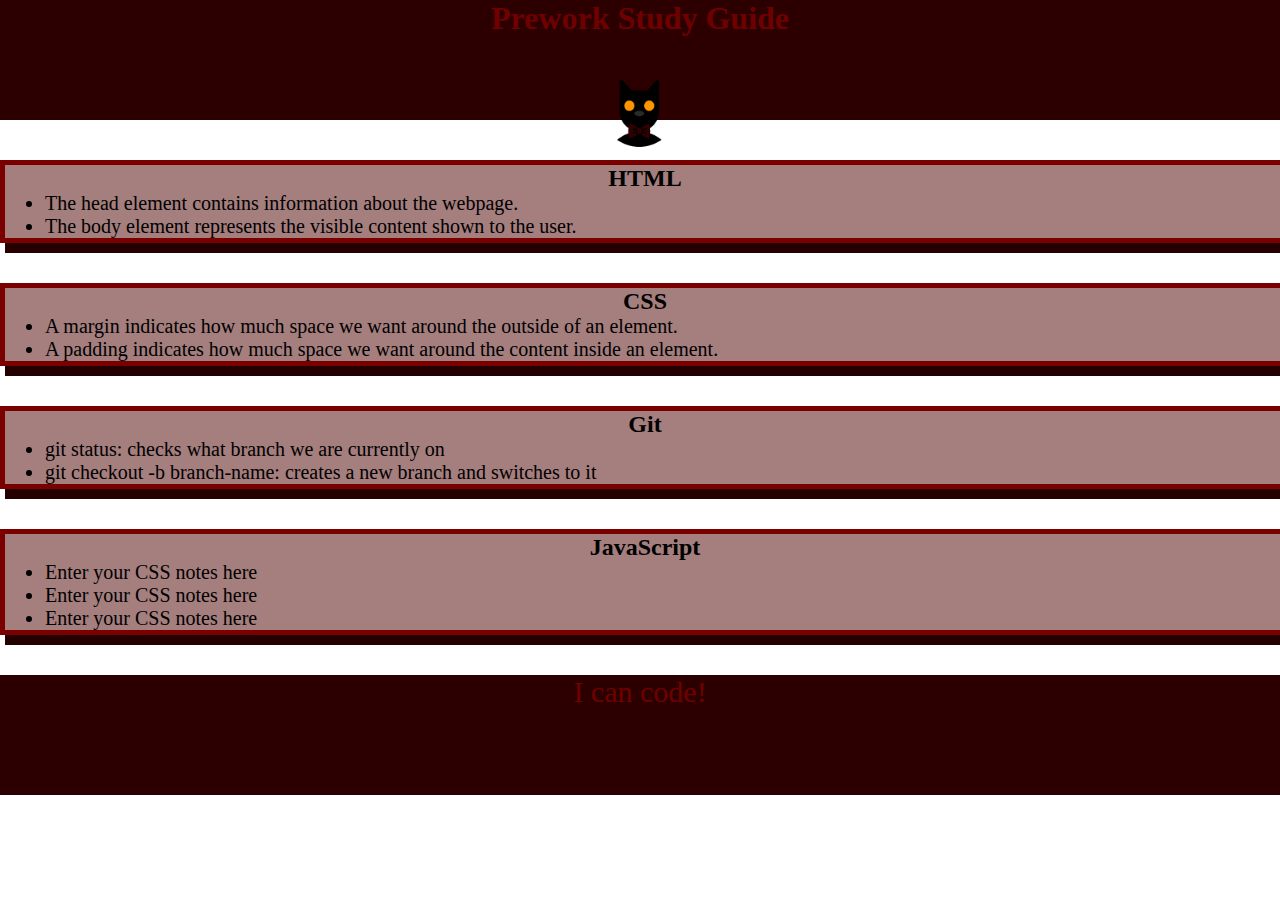
==== index.html @ b756b84d "a" ====
<!DOCTYPE html>
<html lang="en">
  <head>
    <link rel="stylesheet" href="./assets/style.css">
    <meta charset="UTF-8" />
    <meta http-equiv="X-UA-Compatible" content="IE=edge" />
    <meta name="viewport" content="width=device-width, initial-scale=1.0" />
    <title>Prework Study Guide</title>
  </head>
  <body>
    <header id="header">
      <h1>Prework Study Guide</h1>
      <img src="./assets/bowtie-cat.png" alt="Profile image of cat wearing a bow tie." />
    </header>
    <main>
      <section class="card" id="html-section">
        <h2>HTML</h2>
        <ul>
          <li>The head element contains information about the webpage.</li>
          <li>The body element represents the visible content shown to the user.</li>
        </ul>
      </section>
   
      <section class="card" id="css-section">
        <h2>CSS</h2>
     <ul>
      <li>A margin indicates how much space we want around the outside of an element.</li>
      <li>A padding indicates how much space we want around the content inside an element.</li>
     </ul>
      </section>
   
      <section class="card" id="git-section">
        <h2>Git</h2>
     <ul>
      <li>git status: checks what branch we are currently on</li>
      <li>git checkout -b branch-name: creates a new branch and switches to it</li>
     </ul>
      </section>
   
      <section class="card" id="javascript-section">
        <h2>JavaScript</h2>
     <ul>
       <li>Enter your CSS notes here</li>
       <li>Enter your CSS notes here</li>
       <li>Enter your CSS notes here</li>
     </ul>
      </section>
    </main>

    <footer>
      <p>I can code!</p>
    </footer>
  </body>
</html>
---- assets/style.css ----
* {
	margin: 0;
	padding: 0;
}
header,
footer {
    width: 100%;
    height: 120px;
    background-color: rgb(44, 0, 0);
    color: rgb(112, 0, 0);
}
h1,
h2 {
    text-align: center;
}
img {
    display: block;
    height: 150px;
    width: 150px;
    margin-left: auto;
    margin-right: auto;
}
ul {
    padding-left: 40px;
    font-size: 20px;
}
p {
	text-align: center;
	font-size: 30px;
  }
  .card {
	width: 100%;
	margin: 40px auto;
	border: 5px solid rgb(122, 0, 0);
	box-shadow: 5px 10px #250000;
    background:#a57e7e;
      
  }
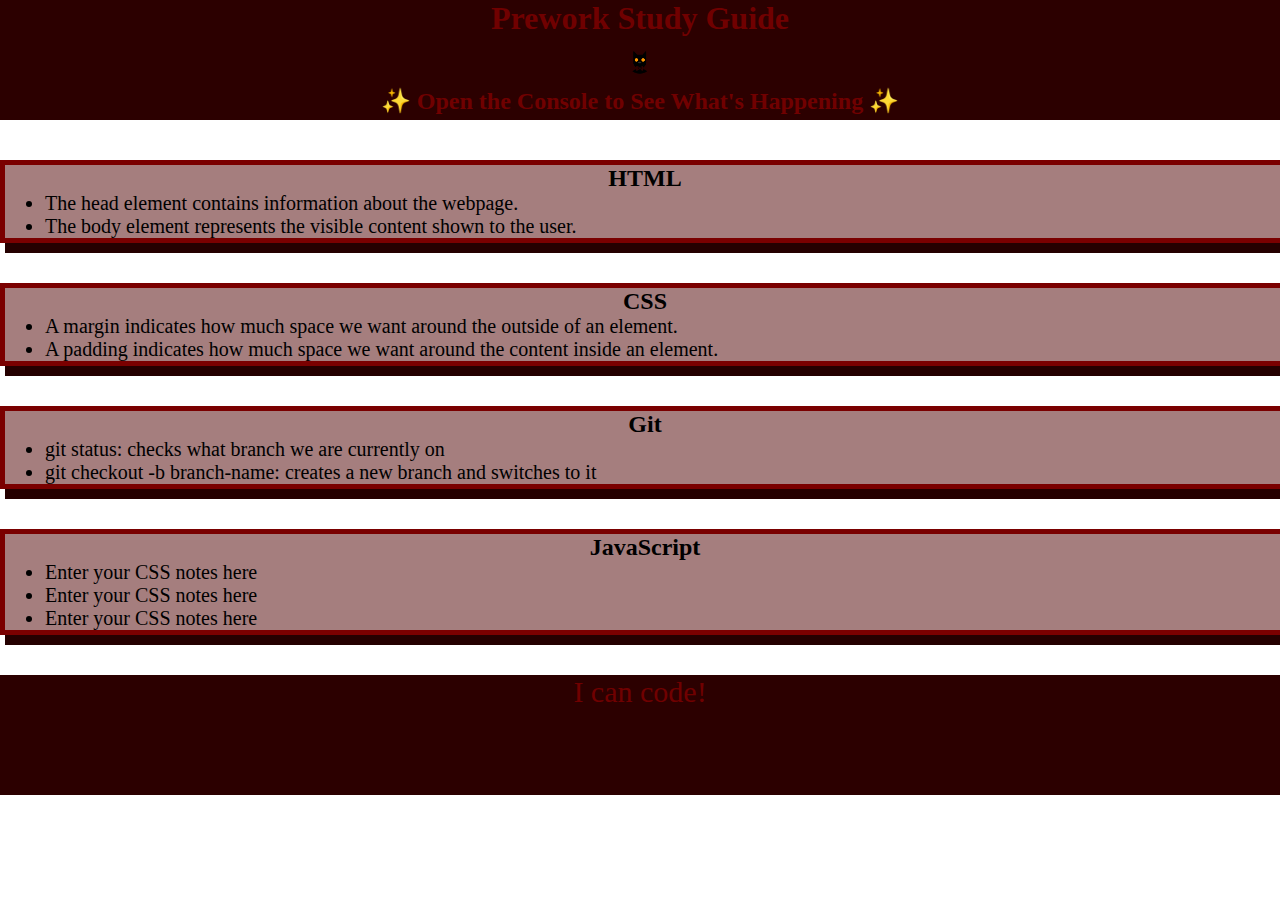
==== commit 6dd238ea: "Added javascript code" ====
--- a/index.html
+++ b/index.html
@@ -11,6 +11,7 @@
     <header id="header">
       <h1>Prework Study Guide</h1>
       <img src="./assets/bowtie-cat.png" alt="Profile image of cat wearing a bow tie." />
+      <h2>✨ Open the Console to See What's Happening ✨</h2>
     </header>
     <main>
       <section class="card" id="html-section">
@@ -50,5 +51,6 @@
     <footer>
       <p>I can code!</p>
     </footer>
+    <script src="./assets/script.js"></script>
   </body>
 </html>
--- a/assets/style.css
+++ b/assets/style.css
@@ -15,8 +15,8 @@
 }
 img {
     display: block;
-    height: 150px;
-    width: 150px;
+    height: 50px;
+    width: 50px;
     margin-left: auto;
     margin-right: auto;
 }
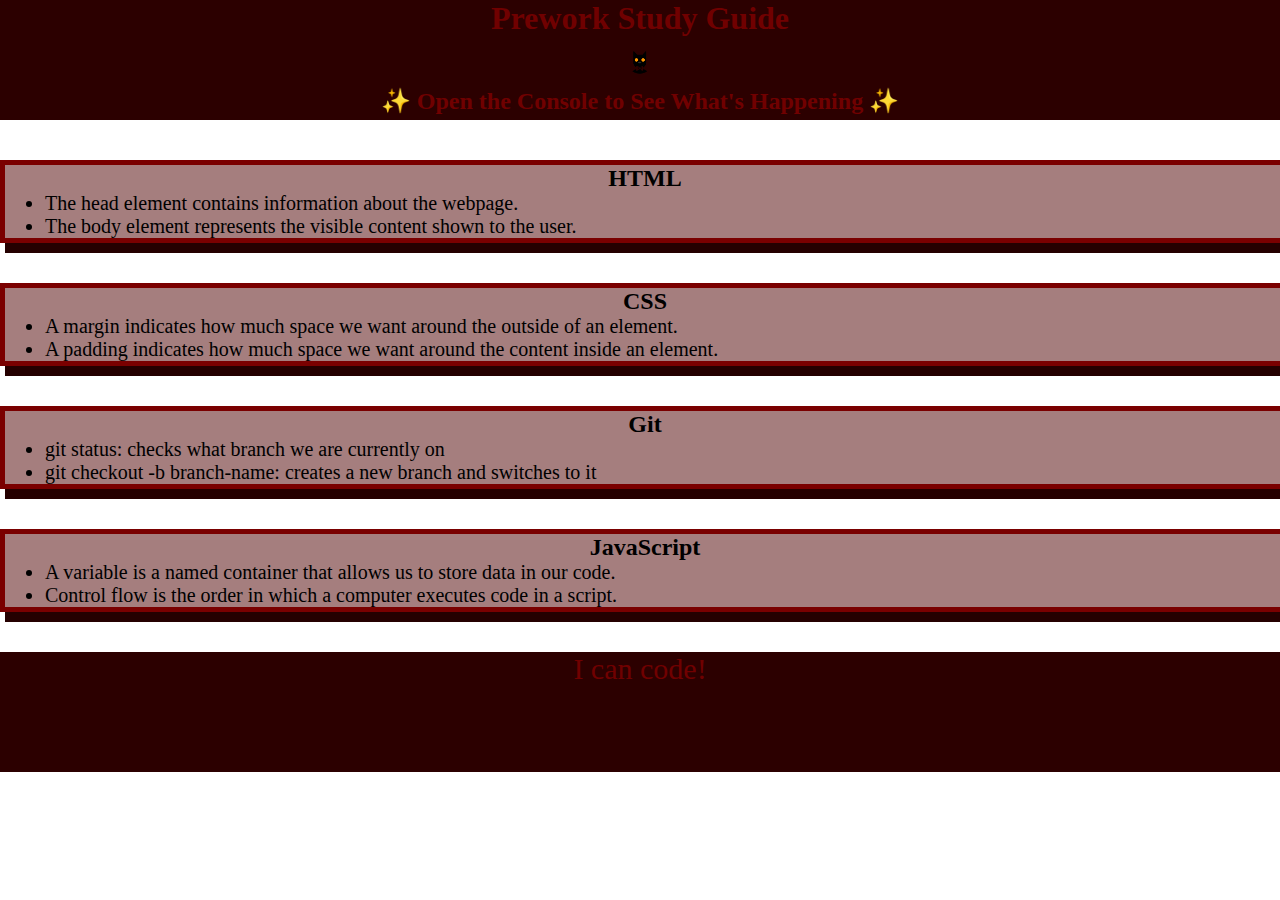
==== commit bc7c658a: "added more javascript and new notes" ====
--- a/index.html
+++ b/index.html
@@ -41,9 +41,8 @@
       <section class="card" id="javascript-section">
         <h2>JavaScript</h2>
      <ul>
-       <li>Enter your CSS notes here</li>
-       <li>Enter your CSS notes here</li>
-       <li>Enter your CSS notes here</li>
+      <li>A variable is a named container that allows us to store data in our code.</li>
+      <li>Control flow is the order in which a computer executes code in a script.</li>
      </ul>
       </section>
     </main>
